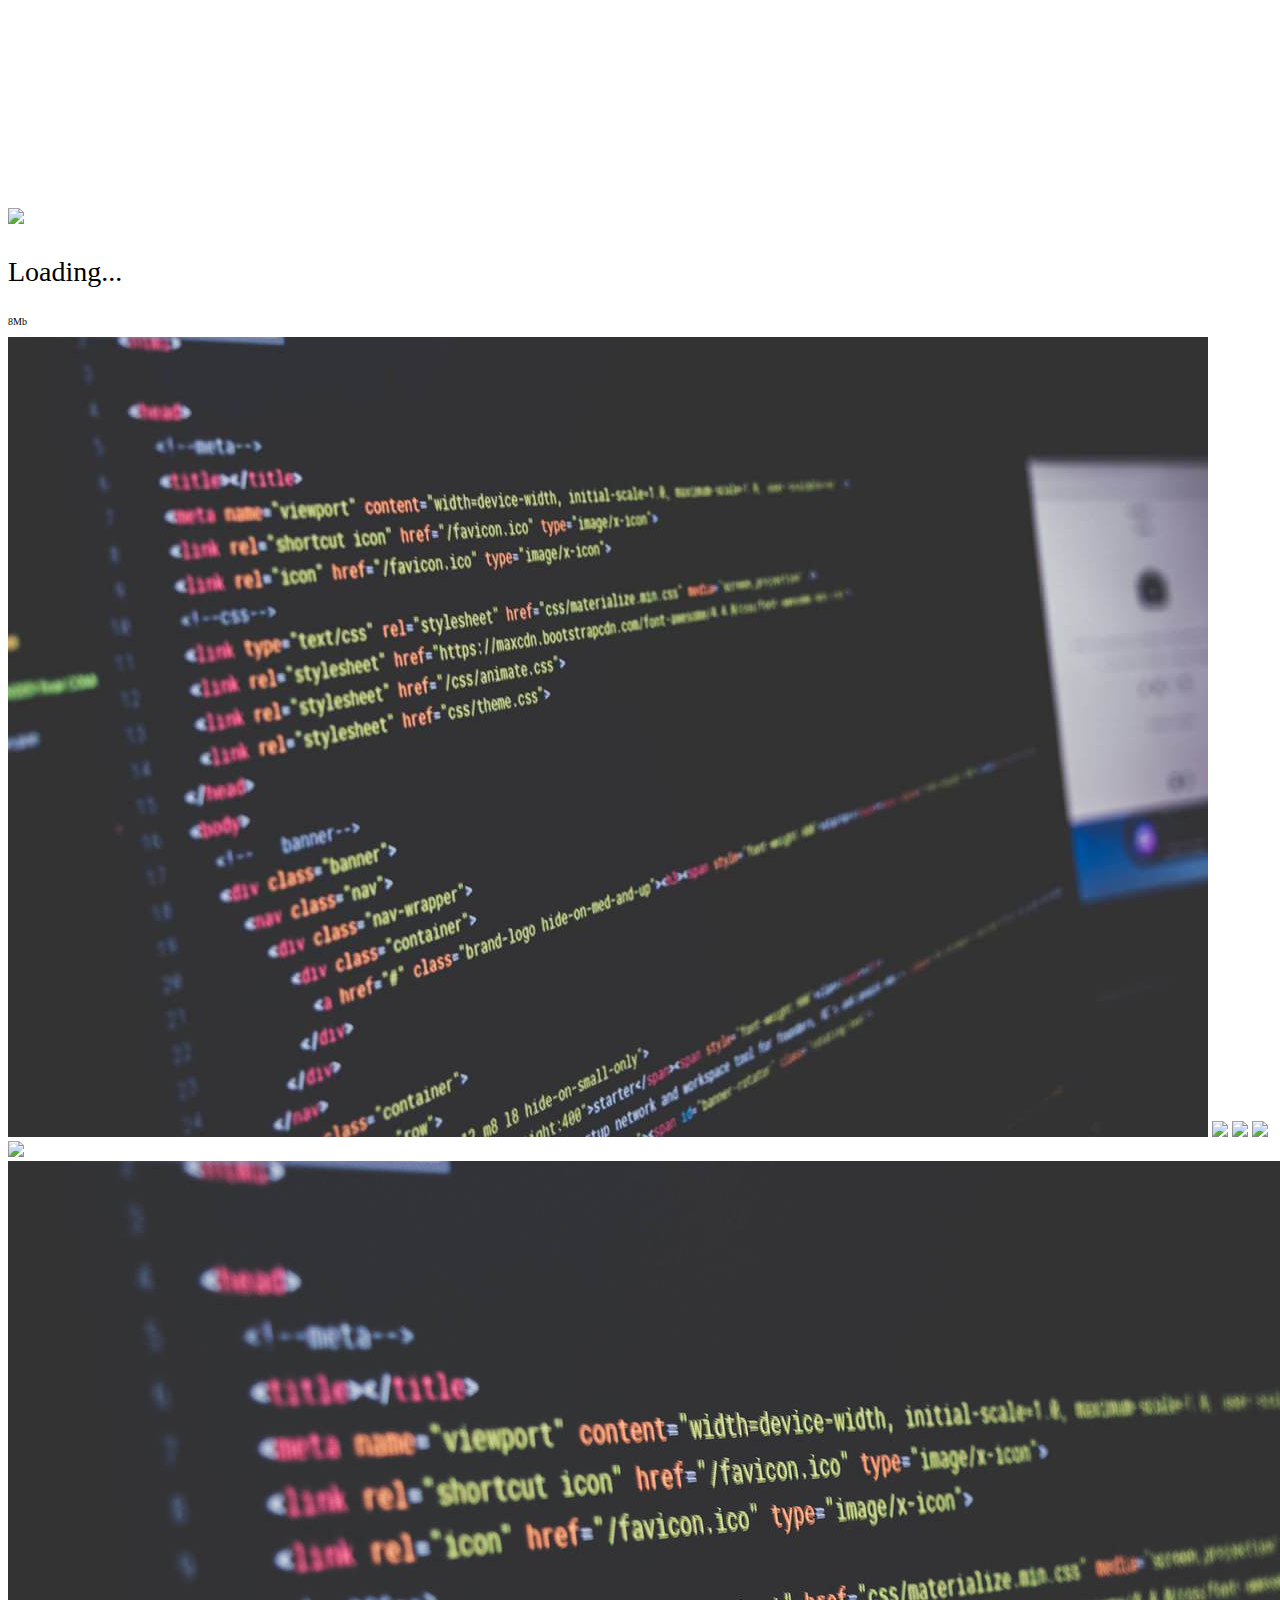
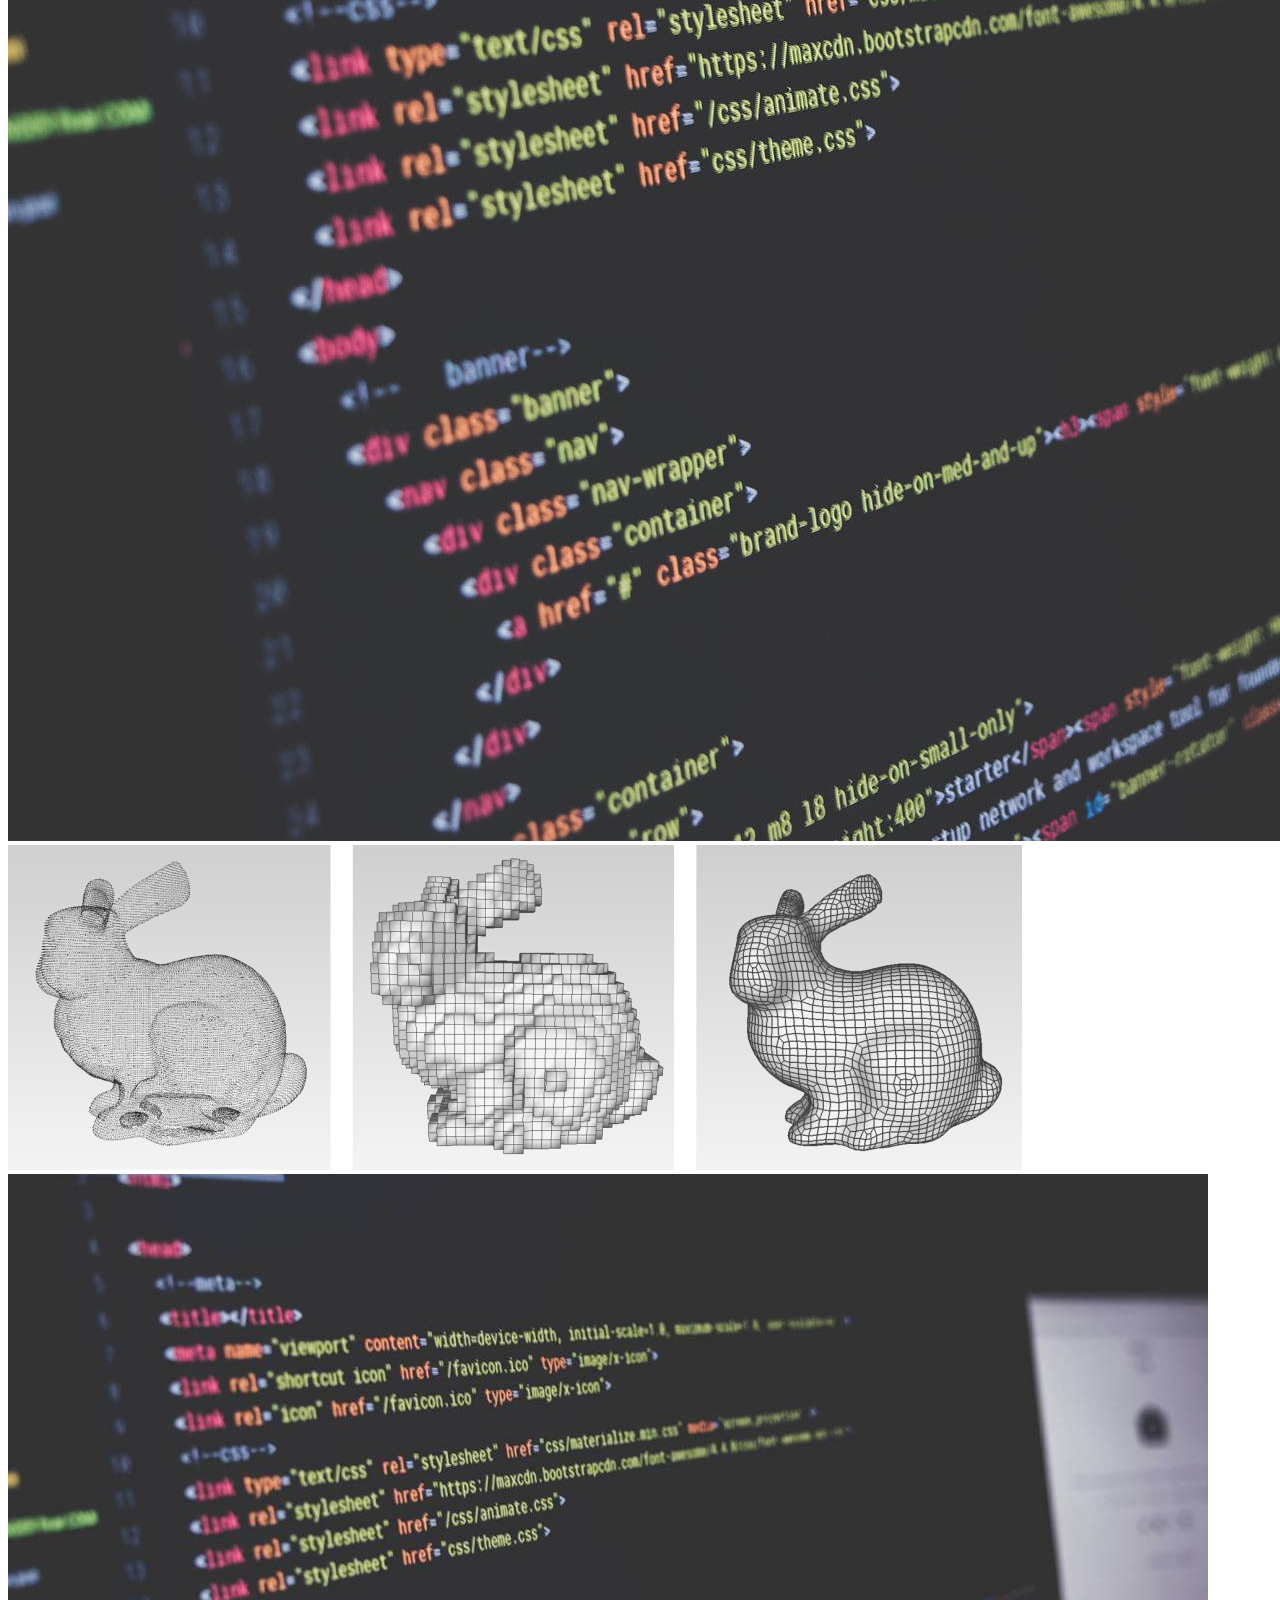
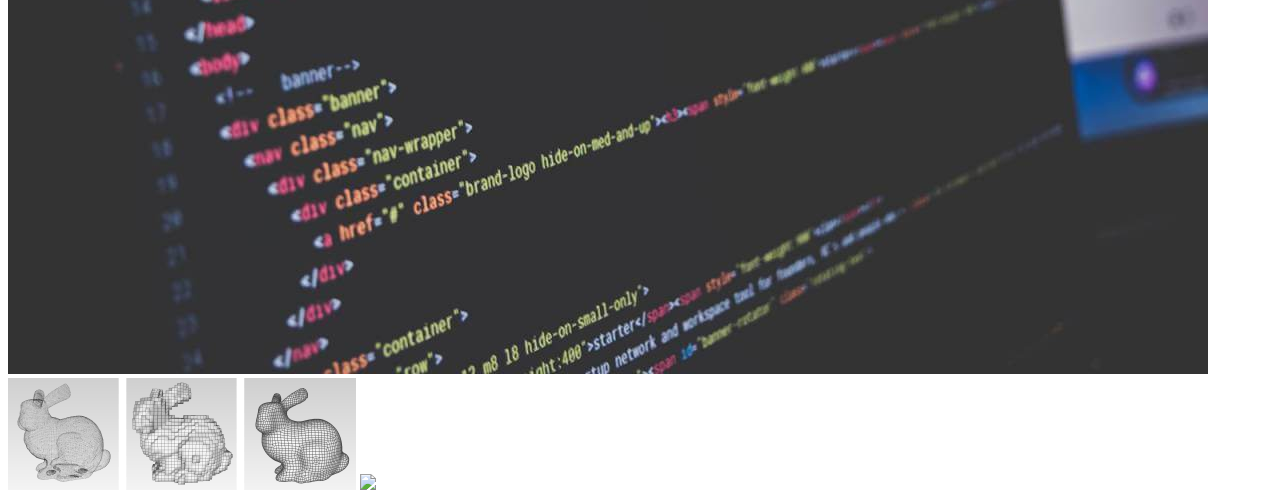
==== index.html @ ff4594c1 "fix" ====
<!DOCTYPE html>
<html>

<head>
    <meta charset="UTF-8">
    <meta http-equiv="X-UA-Compatible" content="IE=edge">
    <meta name="generator" content="Mobirise v4.8.2, mobirise.com">
    <meta name="viewport" content="width=device-width, initial-scale=1, minimum-scale=1">
    <link rel="shortcut icon" href="assets/images/logomakr-3sxxzw-128x128.png" type="image/x-icon">
    <meta name="description" content="">
    <title>个人简历</title>
    <link rel="stylesheet" href="assets/bootstrap/css/bootstrap.min.css">
    <link rel="stylesheet" href="assets/bootstrap/css/bootstrap-grid.min.css">
    <link rel="stylesheet" href="assets/mystyle.css">
    <script src="assets/web/assets/jquery/jquery.min.js"></script>
    <style type="text/css">
    @media (max-height: 1000px) {
        .content {
            padding-top: 200px;
        }
    }

    @media (max-height: 500px) {
        .content {
            padding-top: 100px;
        }
    }
    </style>
</head>

<body>
    <div class="row">
        <div class="col-md-4"></div>
        <div class="col-md-4 content">
            <img src="assets/simple-pre-loader/images/loader-128x/Preloader_2.gif" class="img-center">
            <p class="text-center" style="font-size: 28px;">Loading...</p>
            <p class="text-center" style="font-size: 10px; " id="process-show">8Mb</p>
        </div>
        <div class="col-md-4"></div>
    </div>
    <div class="preload">
        <img src="assets/images/03.jpg">
        <img src="assets/images/1-2.gif">
        <!-- <img id="test" src="http://i4.bvimg.com/634539/d3d1d3391a12d9e3.gif"> -->
        <img src="assets/images/10.gif">
        <!-- <img src="http://i4.bvimg.com/634539/b461705039bbac8e.gif"> -->
        <img src="assets/images/8-1.gif">
        <!-- <img src="http://i4.bvimg.com/634539/241c3f357d316274.gif"> -->
        <img src="assets/images/11.gif">
        <!-- <img src="http://i4.bvimg.com/634539/80c3277c3479d821.gif"> -->
        <img src="assets/images/mbr-1920x1280.jpg">
        <!-- <img src="http://i4.bvimg.com/634539/587ec4194b6755f6.jpg"> -->
        <img src="assets/images/1-1014x325.png">
        <!-- <img src="http://i4.bvimg.com/634539/824e7a3e73bb13a1.png"> -->
        <img src="assets/images/03.jpg">
        <!-- <img src="http://i4.bvimg.com/634539/cdf4b19bef0de52c.jpg"> -->
        <img src="assets/images/1-348x112.png">
        <!-- <img src="http://i4.bvimg.com/634539/a038916dc1a14ce9.png"> -->
        <img src="assets/images/1-3.gif">
        <!-- <img src="http://i4.bvimg.com/634539/f6aeecd00ee91ad1.gif"> -->
    </div>
    <script type="text/javascript">
    (function($) {
        var imgs = [
            "assets/images/03.jpg", // 43k
            "assets/images/mbr-1920x1280.jpg", // 155k
            "assets/images/1-1014x325.png", // 126k
            "assets/images/1-348x112.png", // 18k
            "assets/images/1-2.gif", // 4245k
            "assets/images/10.gif", // 1387k
            "assets/images/8-1.gif", // 582k
            "assets/images/11.gif", // 221k
            "assets/images/1-3.gif" //501k
        ];
        var sizes = [43, 155, 126, 18, 4245, 1378, 582, 221, 501];
        var sum = 0;
        for (var i = 0; i < sizes.length; i++) {
            sum += sizes[i]
        }
        var curSize = 0;
        for (var i = 0; i < imgs.length; i++) {
            var img = new Image();
            img.src = imgs[i];
            img.onload = function(x) {
                curSize += sizes[x];
                console.log(curSize);
                var processState = $("#process-show");
                processState.html(curSize + " / 7269 (Kb)");
                console.log();
                if (curSize == sum) {
                    window.location.href = "page.html";
                }
            }(i);
            console.log("complete!");
        }
    })(jQuery);
    </script>
</body>

</html>
---- assets/mystyle.css ----
a.btn.btn-md.btn-black-outline.display-4 {
    display: none !important;
}

img[src="assets/images/logomakr-0zpezn-563x600.png"] {
    width: 300px;
}

/* DEMO-SPECIFIC STYLES */
p.mbr-text.align-center.display-5.pb-3.mbr-fonts-style {
  color: #fff;
  font-family: ;
  overflow: hidden; /* Ensures the content is not revealed until the animation */
  border-right: .15em solid orange; /* The typwriter cursor */
  white-space: nowrap; /* Keeps the content on a single line */
  margin: 0 auto; /* Gives that scrolling effect as the typing happens */
  letter-spacing: .15em; /* Adjust as needed */
  animation: 
    typing 4s steps(30, end),
    blink-caret .5s step-end infinite,
    show 1s;
  animation-delay: 1s;
}

/* The typing effect */
@keyframes typing {
  from { width: 0; display: block;}
  to { width: 100%;display: block; }
}

/* The typewriter cursor effect */
@keyframes blink-caret {
  from, to { border-color: transparent }
  50% { border-color: orange }
}
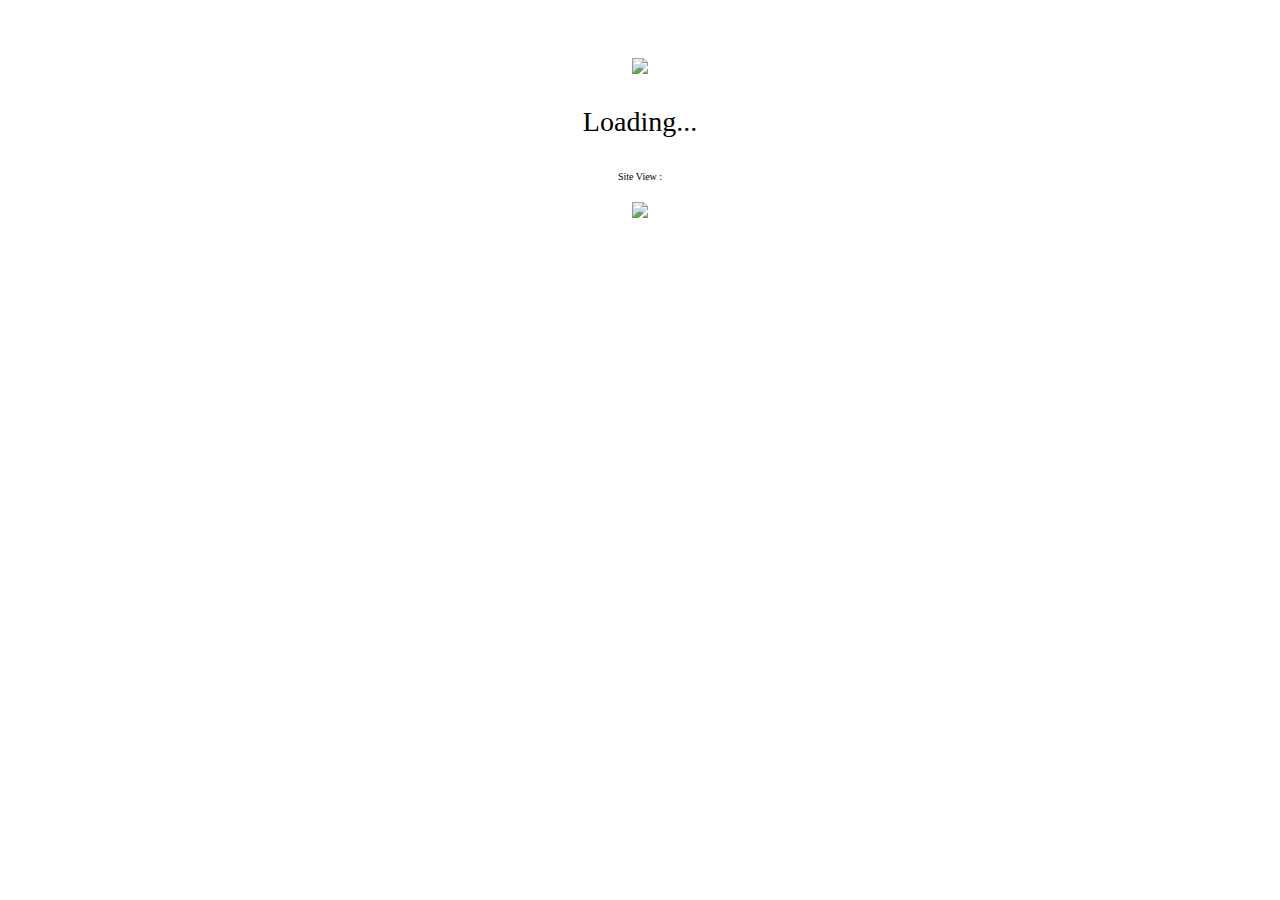
==== commit bb08a2eb: "Update index.html" ====
--- a/index.html
+++ b/index.html
@@ -8,21 +8,33 @@
     <meta name="viewport" content="width=device-width, initial-scale=1, minimum-scale=1">
     <link rel="shortcut icon" href="assets/images/logomakr-3sxxzw-128x128.png" type="image/x-icon">
     <meta name="description" content="">
+    <meta name="referrer" content="unsafe-url">
     <title>个人简历</title>
     <link rel="stylesheet" href="assets/bootstrap/css/bootstrap.min.css">
     <link rel="stylesheet" href="assets/bootstrap/css/bootstrap-grid.min.css">
     <link rel="stylesheet" href="assets/mystyle.css">
+    <link rel="stylesheet" href="assets/web/assets/mobirise-icons/mobirise-icons.css">
+    <link rel="stylesheet" href="assets/tether/tether.min.css">
+    <link rel="stylesheet" href="assets/bootstrap/css/bootstrap.min.css">
+    <link rel="stylesheet" href="assets/bootstrap/css/bootstrap-grid.min.css">
+    <link rel="stylesheet" href="assets/bootstrap/css/bootstrap-reboot.min.css">
+    <link rel="stylesheet" href="assets/as-pie-progress/css/progress.min.css">
+    <link rel="stylesheet" href="assets/socicon/css/styles.css">
+    <link rel="stylesheet" href="assets/theme/css/style.css">
+    <link rel="stylesheet" href="assets/mobirise/css/mbr-additional.css" type="text/css">
+    <link rel="stylesheet" href="assets/mystyle.css">
     <script src="assets/web/assets/jquery/jquery.min.js"></script>
+    <script async src="assets/busuanzi.pure.mini.js?v=1"></script>
     <style type="text/css">
     @media (max-height: 1000px) {
         .content {
-            padding-top: 200px;
+            padding-top: 50px;
         }
     }
 
     @media (max-height: 500px) {
         .content {
-            padding-top: 100px;
+            padding-top: 20px;
         }
     }
     </style>
@@ -31,70 +43,84 @@
 <body>
     <div class="row">
         <div class="col-md-4"></div>
-        <div class="col-md-4 content">
-            <img src="assets/simple-pre-loader/images/loader-128x/Preloader_2.gif" class="img-center">
+        <div class="col-md-4 content" style="text-align: center;">
+            <img src="assets/simple-pre-loader/images/loader-128x/Preloader_2.gif" width="150px">
             <p class="text-center" style="font-size: 28px;">Loading...</p>
-            <p class="text-center" style="font-size: 10px; " id="process-show">8Mb</p>
+            <p style="font-size: 10px; " id="process-show"></p>
+            <div>
+                <span id="busuanzi_container_site_pv" style="font-size: 10px; " >Site View : <span id="busuanzi_value_page_pv"></span></span>
+            </div>
+            </br>
+            <img src="https://cyc-1256109796.cos.ap-guangzhou.myqcloud.com/%E5%85%AC%E4%BC%97%E5%8F%B7%20%E6%B5%B7%E6%8A%A5.png" width="600px">
+            <div class="col-md-4"></div>
         </div>
-        <div class="col-md-4"></div>
-    </div>
-    <div class="preload">
-        <img src="assets/images/03.jpg">
-        <img src="assets/images/1-2.gif">
-        <!-- <img id="test" src="http://i4.bvimg.com/634539/d3d1d3391a12d9e3.gif"> -->
-        <img src="assets/images/10.gif">
-        <!-- <img src="http://i4.bvimg.com/634539/b461705039bbac8e.gif"> -->
-        <img src="assets/images/8-1.gif">
-        <!-- <img src="http://i4.bvimg.com/634539/241c3f357d316274.gif"> -->
-        <img src="assets/images/11.gif">
-        <!-- <img src="http://i4.bvimg.com/634539/80c3277c3479d821.gif"> -->
-        <img src="assets/images/mbr-1920x1280.jpg">
-        <!-- <img src="http://i4.bvimg.com/634539/587ec4194b6755f6.jpg"> -->
-        <img src="assets/images/1-1014x325.png">
-        <!-- <img src="http://i4.bvimg.com/634539/824e7a3e73bb13a1.png"> -->
-        <img src="assets/images/03.jpg">
-        <!-- <img src="http://i4.bvimg.com/634539/cdf4b19bef0de52c.jpg"> -->
-        <img src="assets/images/1-348x112.png">
-        <!-- <img src="http://i4.bvimg.com/634539/a038916dc1a14ce9.png"> -->
-        <img src="assets/images/1-3.gif">
-        <!-- <img src="http://i4.bvimg.com/634539/f6aeecd00ee91ad1.gif"> -->
-    </div>
-    <script type="text/javascript">
-    (function($) {
-        var imgs = [
-            "assets/images/03.jpg", // 43k
-            "assets/images/mbr-1920x1280.jpg", // 155k
-            "assets/images/1-1014x325.png", // 126k
-            "assets/images/1-348x112.png", // 18k
-            "assets/images/1-2.gif", // 4245k
-            "assets/images/10.gif", // 1387k
-            "assets/images/8-1.gif", // 582k
-            "assets/images/11.gif", // 221k
-            "assets/images/1-3.gif" //501k
-        ];
-        var sizes = [43, 155, 126, 18, 4245, 1378, 582, 221, 501];
-        var sum = 0;
-        for (var i = 0; i < sizes.length; i++) {
-            sum += sizes[i]
-        }
-        var curSize = 0;
-        for (var i = 0; i < imgs.length; i++) {
-            var img = new Image();
-            img.src = imgs[i];
-            img.onload = function(x) {
-                curSize += sizes[x];
-                console.log(curSize);
+        <script type="text/javascript">
+        (function($) {
+            var imgs = [
+                "assets/images/03.jpg", // 43k
+                "assets/images/mbr-1920x1280.jpg", // 155k
+                "assets/images/1-1014x325.png", // 126k
+                "assets/images/1-348x112.png", // 18k
+                "assets/images/8-1.gif", // 582k
+                "assets/images/11.gif", // 221k
+                "assets/images/1-3.gif", //501k
+                "assets/images/10.gif", // 1387k
+                "assets/images/1-2.gif" // 4245k
+            ];
+            var n = imgs.length;
+            var sizes = [43, 155, 126, 18, 582, 221, 501, 1378, 7900];
+            var isComplted = [0, 0, 0, 0, 0, 0, 0, 0, 0];
+            var sum = 0;
+            for (var i = 0; i < n; i++) {
+                sum += sizes[i]
+            }
+            var curSize = 0;
+            var timeout = 1000;
+            var wait_time = 90000;
+            var intervals = new Array();
+            for (var i = 0; i < n; i++) {
+                var img = new Image();
+                img.src = imgs[i];
+                intervals[i] = setInterval(check, timeout, i, img);
+            }
+            var cnt = 0;
+            var cnt_threshold = wait_time * n / timeout;
+
+            function check(i, img) {
+                cnt++;
+                if (img.complete && isComplted[i] == 0) {
+                    isComplted[i] = 1;
+                    curSize += sizes[i];
+                } else {
+                    if (sizes[i] > 100) {
+                        sizes[i] -= 20;
+                        curSize += 20;
+                    }
+                }
                 var processState = $("#process-show");
-                processState.html(curSize + " / 7269 (Kb)");
-                console.log();
-                if (curSize == sum) {
-                    window.location.href = "page.html";
+                if (curSize >= sum) curSize = sum;
+                var s = curSize + "";
+                while (s.length != 5) s = " " + s;
+                processState.html(s + " / " + sum + "(Kb) <br>");
+                if (curSize >= sum - 10 || cnt >= cnt_threshold) {
+                    clearInterval(intervals[i]);
+                    if (i == 0) {
+                        window.location.href = "page.html";
+                    }
                 }
-            }(i);
-            console.log("complete!");
-        }
-    })(jQuery);
-    </script>
+            }
+
+            // 隐藏滚动条
+            document.documentElement.style.overflowY = 'hidden';
+        })(jQuery);
+        </script>
+        <script src="assets/popper/popper.min.js"></script>
+        <script src="assets/tether/tether.min.js"></script>
+        <script src="assets/bootstrap/js/bootstrap.min.js"></script>
+        <script src="assets/smoothscroll/smooth-scroll.js"></script>
+        <script src="assets/parallax/jarallax.min.js"></script>
+        <script src="assets/theme/js/script.js"></script>
+        <script src="assets/as-pie-progress/jquery-as-pie-progress.min.js"></script>
 </body>
 
 </html>